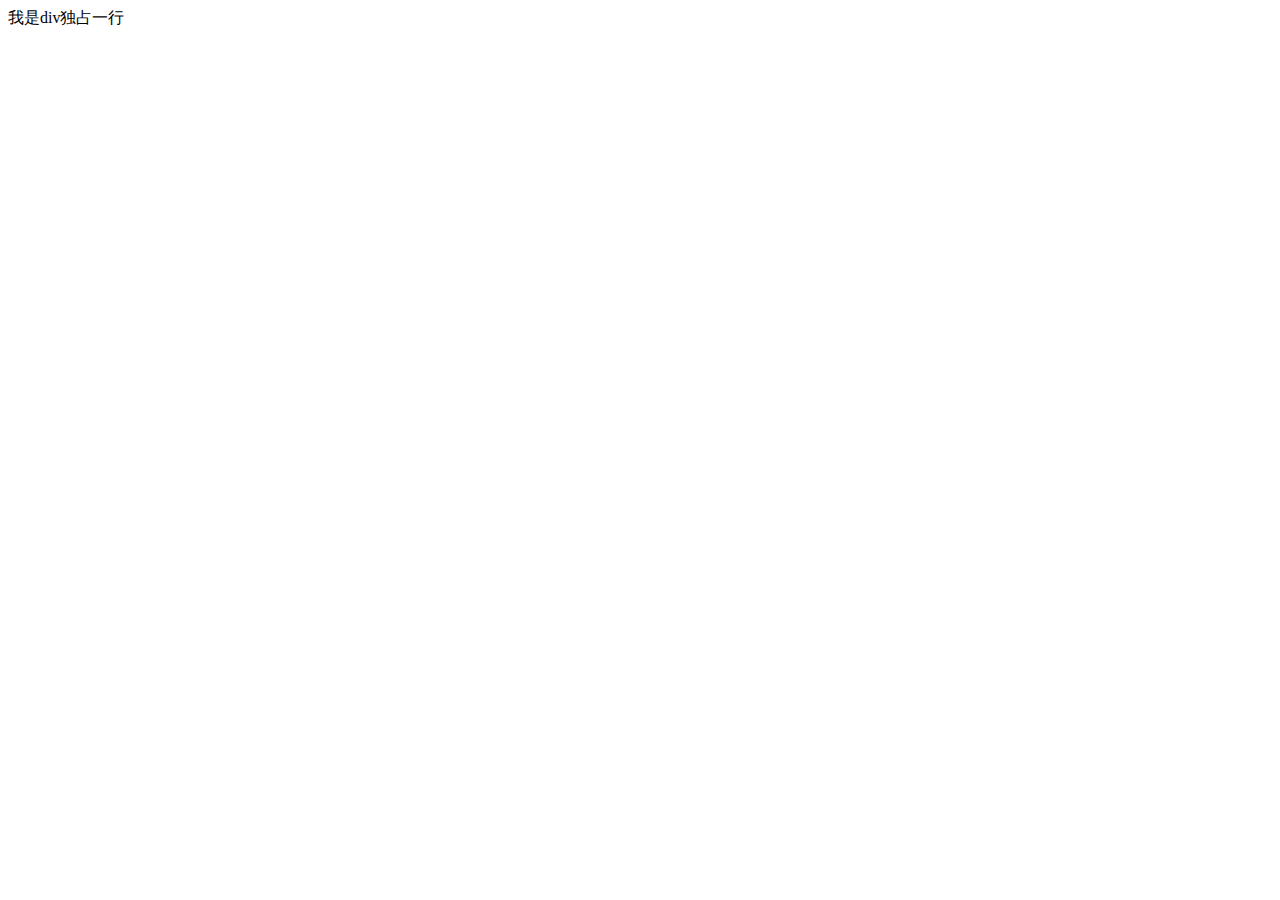
==== studied001.html @ 11383f53 "try" ====
<!DOCTYPE html>
<html lang="en">
<head>
    <meta charset="UTF-8">
    <meta http-equiv="X-UA-Compatible" content="IE=edge">
    <meta name="viewport" content="width=device-width, initial-scale=1.0">
    <title>lesson001</title>
</head>
<body>
    <div>我是div独占一行</div>
</body>
</html>
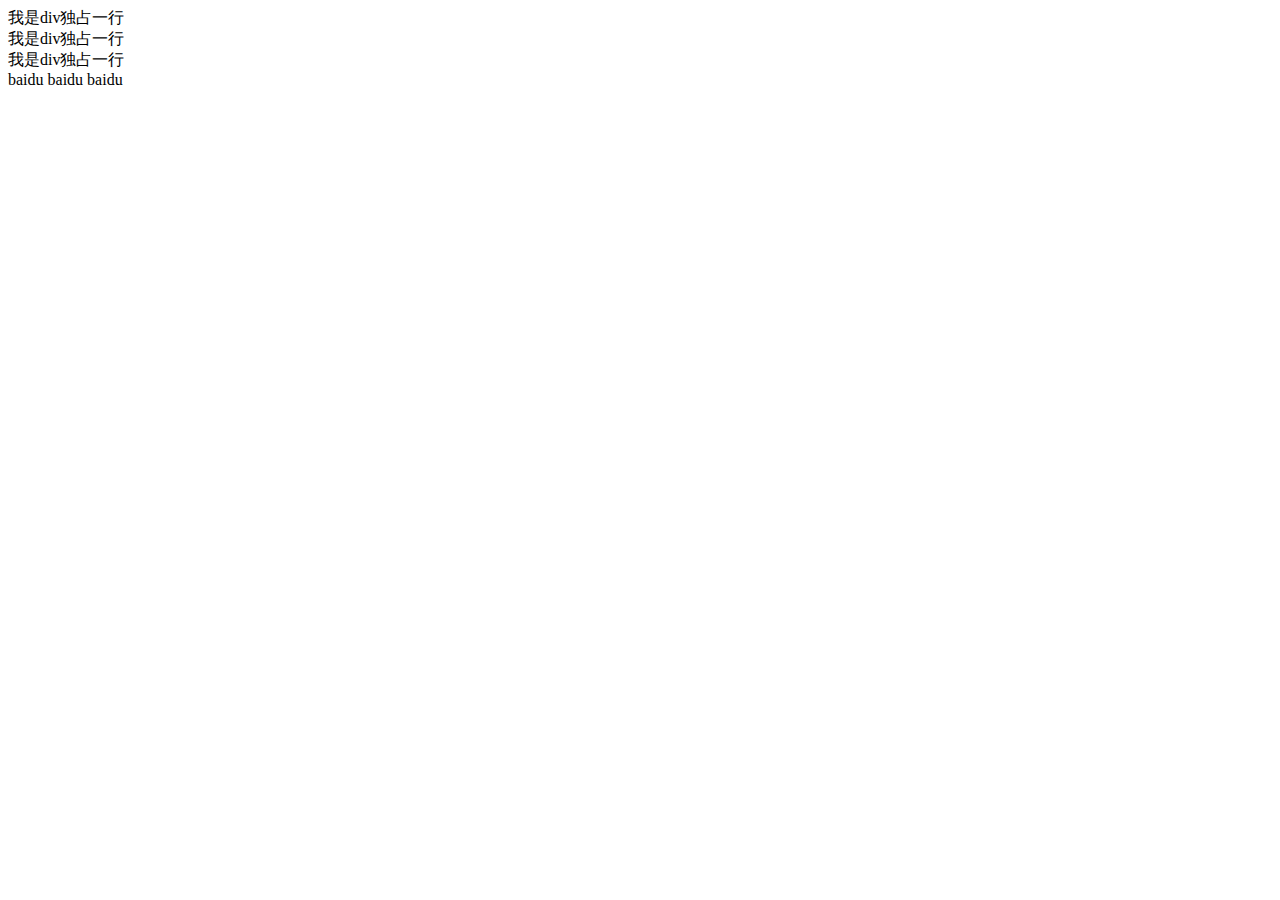
==== commit 6d52e19b: "do" ====
--- a/studied001.html
+++ b/studied001.html
@@ -8,5 +8,10 @@
 </head>
 <body>
     <div>我是div独占一行</div>
+    <div>我是div独占一行</div>
+    <div>我是div独占一行</div>
+    <span>baidu</span>
+    <span>baidu</span>
+    <span>baidu</span>
 </body>
 </html>